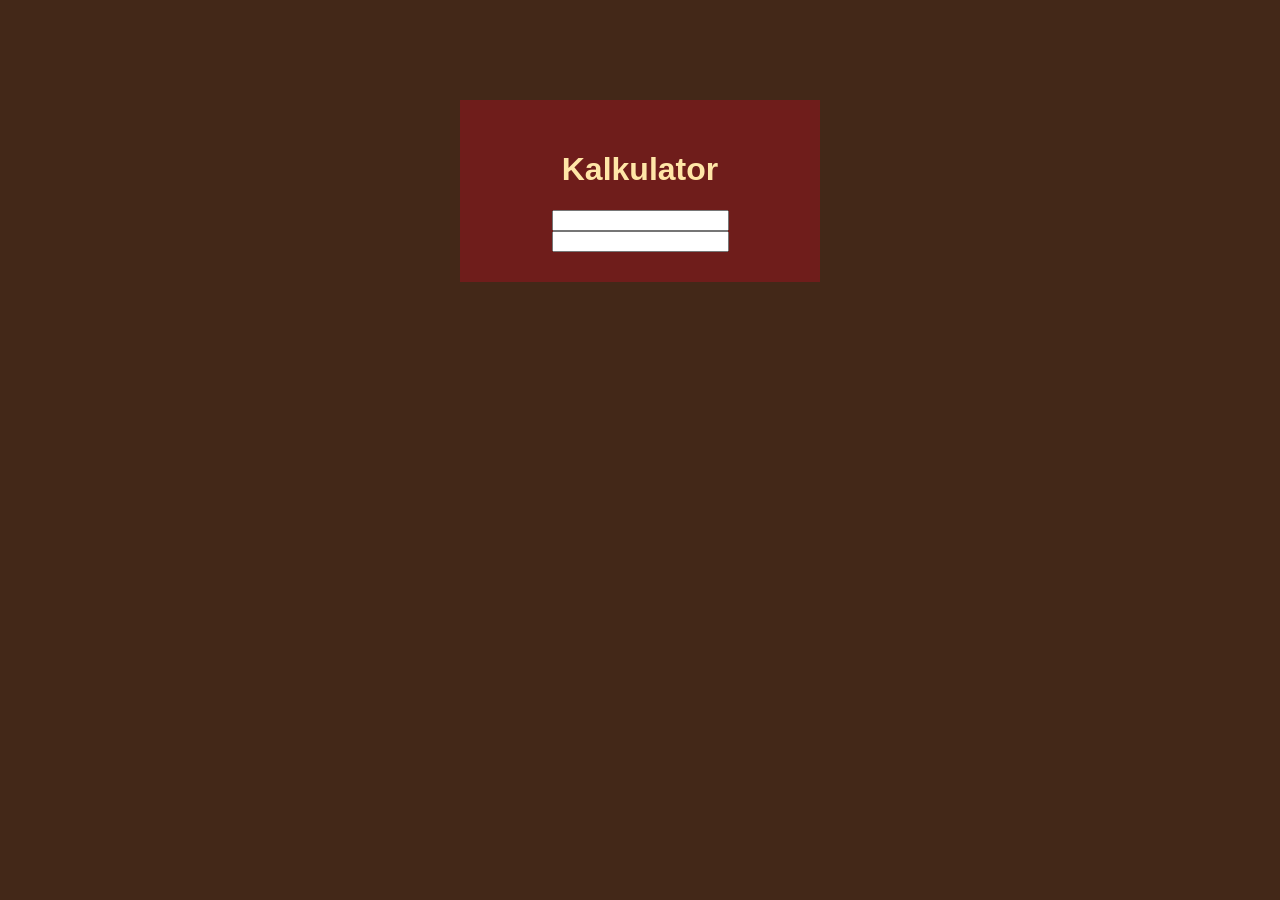
==== projekty/kalkulator/index.html @ 38cb9525 "Dodanie kalkulatora" ====
<!DOCTYPE html>
<html lang="en">
<head>
    <meta charset="UTF-8">
    <meta name="viewport" content="width=device-width, initial-scale=1.0">
    <title>Kalkulator</title>
    <link rel="stylesheet" href="style.css">
</head>
<body>
    <div class="calculator">
        <h1>Kalkulator</h1>

        <input type="number" id="number1">
        <input type="number" id="number2">

    </div>

    <script src="script.js"></script>
</body>
</html>
---- projekty/kalkulator/style.css ----
body {
    background-color: #432818;
    color: #ffe6a7;
    font-family: Arial, sans-serif;
}

.calculator {
    width: 300px;
    margin: 100px auto;
    padding: 30px;
    background-color: #6f1d1b;
    text-align: center;
}
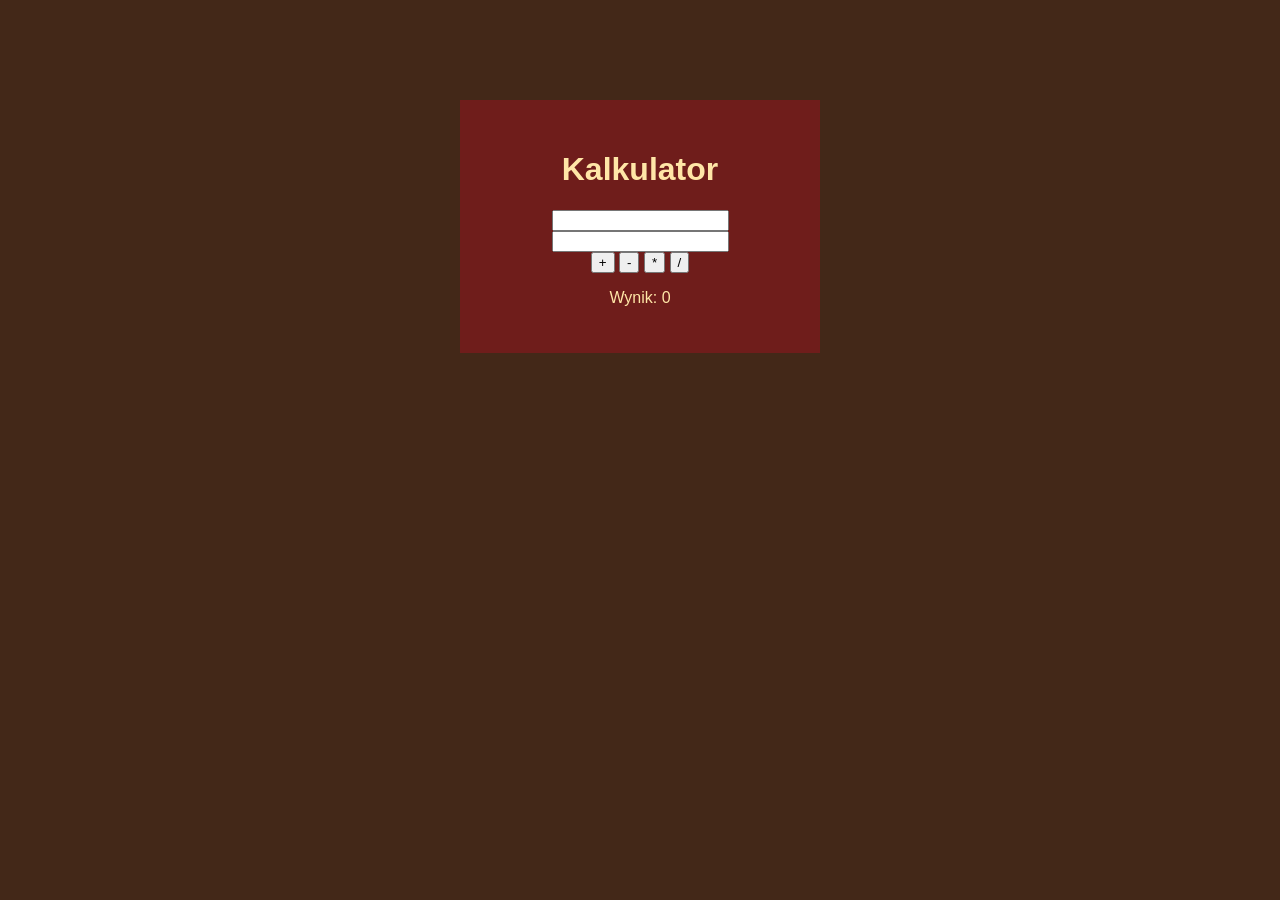
==== commit e554b13d: "Funkcjonalność kalkulatora" ====
--- a/projekty/kalkulator/index.html
+++ b/projekty/kalkulator/index.html
@@ -13,6 +13,14 @@
         <input type="number" id="number1">
         <input type="number" id="number2">
 
+        <div class="buttons">
+            <button id="add">+</button>
+            <button id="subtract">-</button>
+            <button id="multiply">*</button>
+            <button id="divide">/</button>
+        </div>
+
+        <p>Wynik: <span id="result">0</span></p>
     </div>
 
     <script src="script.js"></script>
